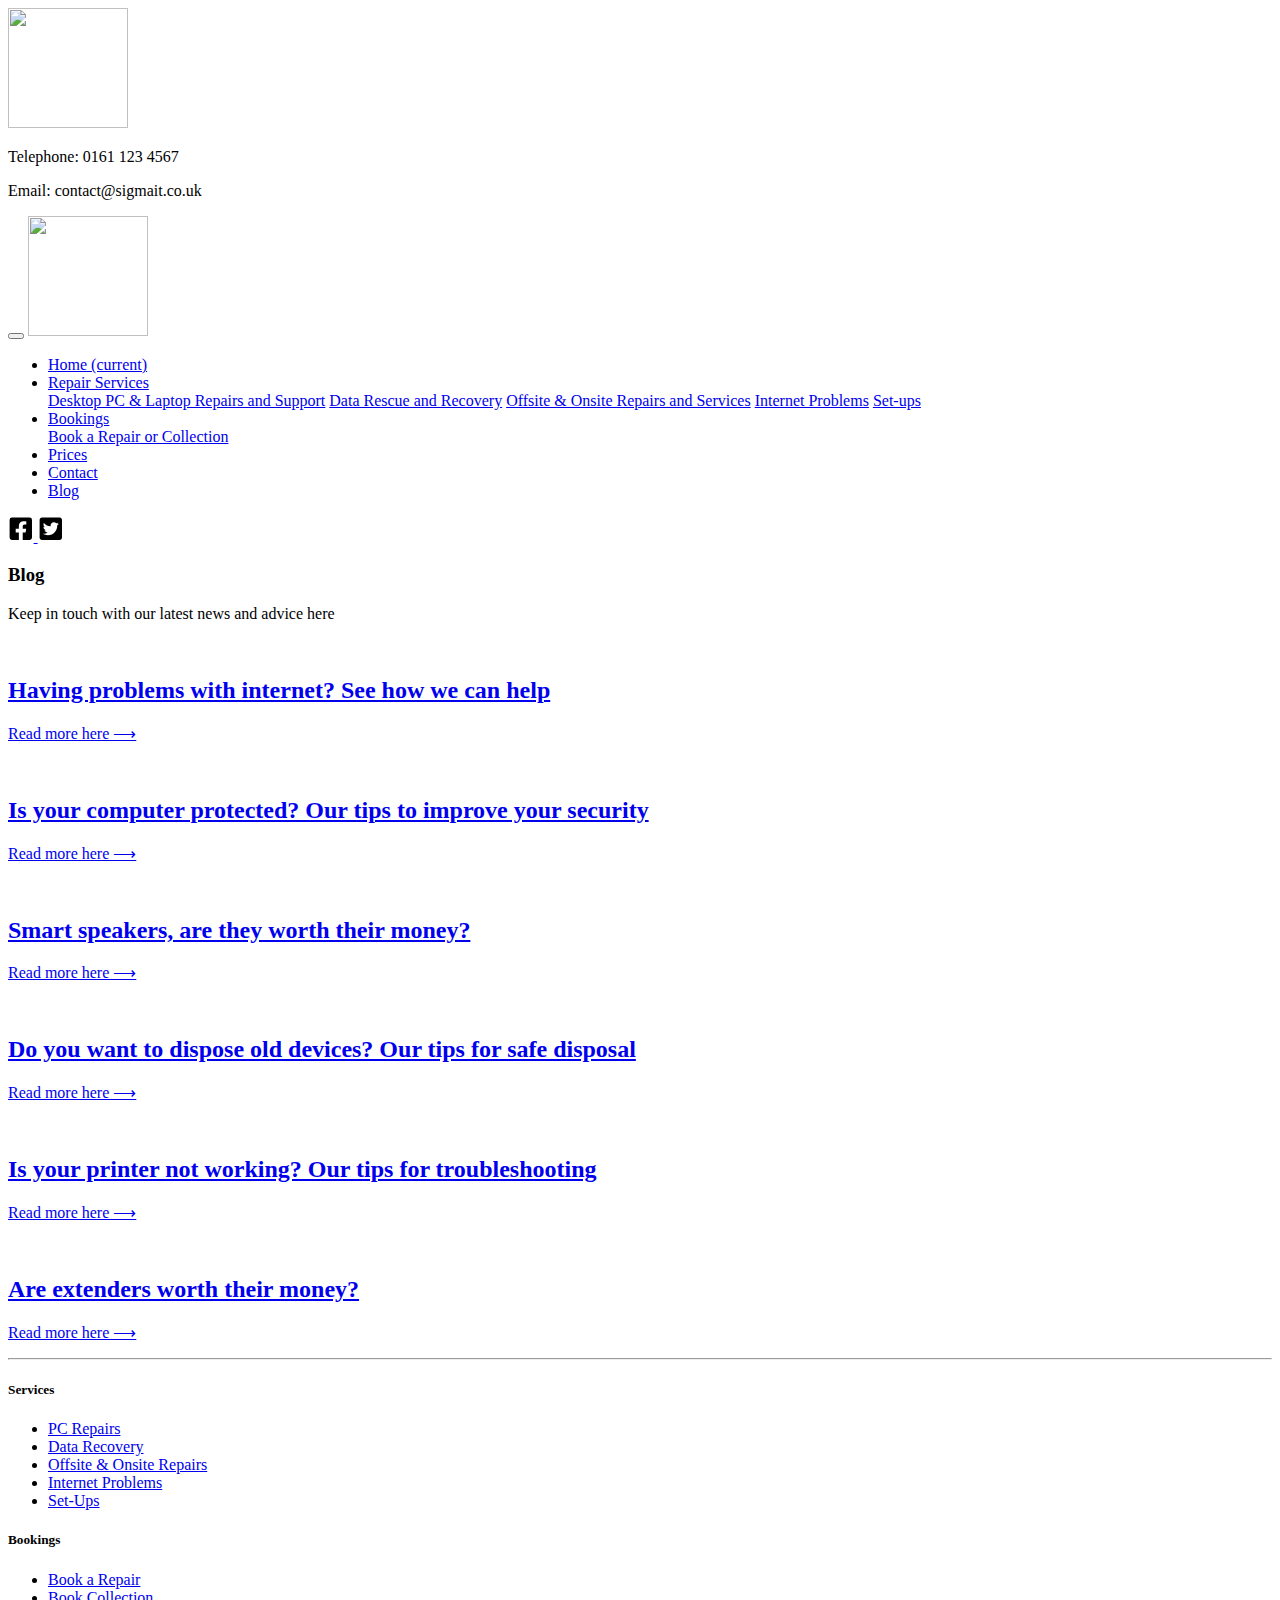
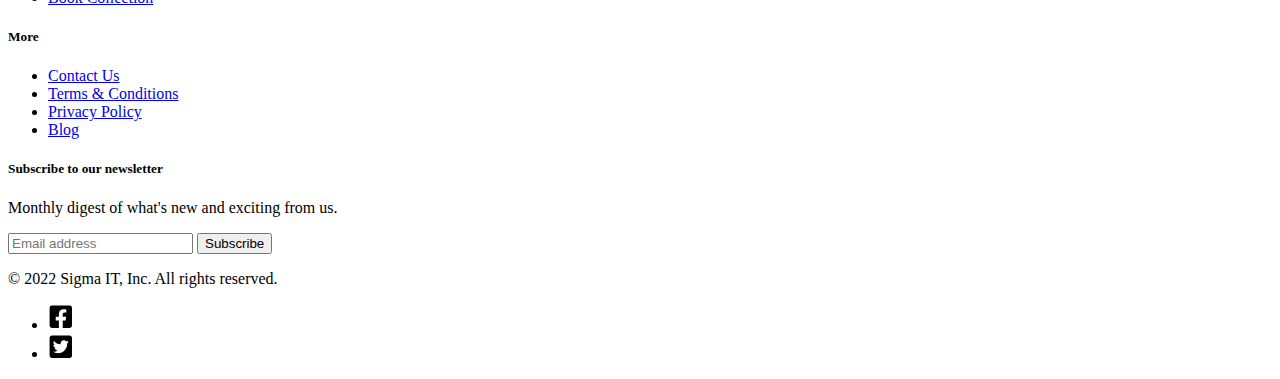
==== blog.html @ 1221c81b "images/file.txt" ====
<!DOCTYPE html>
<html lang="en">

<head>
    <meta charset="UTF-8">
    <meta http-equiv="X-UA-Compatible" content="IE=edge">
    <meta name="viewport" content="width=device-width, initial-scale=1.0">
    <!-- Bootstrap CSS -->
    <link rel="stylesheet" href="https://cdn.jsdelivr.net/npm/bootstrap@4.6.1/dist/css/bootstrap.min.css"
        integrity="sha384-zCbKRCUGaJDkqS1kPbPd7TveP5iyJE0EjAuZQTgFLD2ylzuqKfdKlfG/eSrtxUkn" crossorigin="anonymous">

    <!-- Personal CSS -->
    <link rel="stylesheet" href="css/style.css">
    <!-- Google Fonts -->
    <link rel="preconnect" href="https://fonts.googleapis.com">
    <link rel="preconnect" href="https://fonts.gstatic.com" crossorigin>
    <link href="https://fonts.googleapis.com/css2?family=Open+Sans:wght@400;500;600;700&display=swap" rel="stylesheet">

    <title>Sigma Repairs - Home</title>

</head>

<body>

    <header class="container-fluid fixed-top px-0">
        <div class="nav-banner d-none d-lg-block"></div>
        <div class="nav-banner-2 d-none d-lg-flex justify-content-around align-items-center ">
            <a class="navbar-brand" href="index.html"><img class="img-fluid " width="120" height="120"
                    src="images/logo4.svg" alt=""></a>
            <div>
                <p>Telephone: 0161 123 4567</p>
                <p>Email: contact@sigmait.co.uk</p>
            </div>

        </div>

        <div class="nav-banner-3 d-none d-lg-block"></div>
        <nav class="col navbar navbar-expand-lg navbar-light ">
            <div class="container ">
                <button class="navbar-toggler" type="button" data-toggle="collapse" data-target="#navbarNavDropdown"
                    aria-controls="navbarNavDropdown" aria-expanded="false" aria-label="Toggle navigation">
                    <span class="navbar-toggler-icon"></span>
                </button>
                <a class="navbar-brand d-lg-none" href="index.html"><img class="img-fluid " width="120" height="120"
                        src="images/logo4.svg" alt=""></a>

                <div class="collapse navbar-collapse justify-content-center " id="navbarNavDropdown">
                    <ul class="navbar-nav">
                        <li class="nav-item">
                            <a class="nav-link" href="index.html">Home <span class="sr-only">(current)</span></a>
                        </li>
                        <li class="nav-item dropdown">
                            <a class="nav-link dropdown-toggle nav-txt" href="#" id="navbarDropdownMenuLink"
                                role="button" data-toggle="dropdown" aria-expanded="false">
                                Repair Services
                            </a>
                            <div class="dropdown-menu" aria-labelledby="navbarDropdownMenuLink">
                                <a class="dropdown-item" href="repairs.html">Desktop PC & Laptop Repairs and Support</a>
                                <a class="dropdown-item" href="datarecovery.html">Data Rescue and Recovery</a>
                                <a class="dropdown-item" href="bookings.html">Offsite & Onsite Repairs and Services</a>
                                <a class="dropdown-item" href="internetproblems.html">Internet Problems</a>
                                <a class="dropdown-item" href="setups.html">Set-ups</a>
                            </div>
                        </li>
                        <li class="nav-item dropdown">
                            <a class="nav-link dropdown-toggle" href="#" id="navbarDropdownMenuLink" role="button"
                                data-toggle="dropdown" aria-expanded="false">
                                Bookings
                            </a>
                            <div class="dropdown-menu" aria-labelledby="navbarDropdownMenuLink">
                                <a class="dropdown-item" href="bookings.html">Book a Repair or Collection</a>
                            </div>
                        </li>
                        <li class="nav-item">
                            <a class="nav-link" href="prices.html">Prices</a>
                        </li>
                        <li class="nav-item">
                            <a class="nav-link" href="contact.html">Contact</a>
                        </li>
                        <li class="nav-item active">
                            <a class="nav-link" href="blog.html">Blog</a>
                        </li>
                    </ul>
                </div>
                <div id="icons" class="d-none d-lg-inline">

                    <a href="https://www.facebook.com">
                        <svg xmlns="http://www.w3.org/2000/svg" width="1.6rem" height="1.6rem" viewBox="0 0 448 512">
                            <!--! Font Awesome Pro 6.1.1 by @fontawesome - https://fontawesome.com License - https://fontawesome.com/license (Commercial License) Copyright 2022 Fonticons, Inc. -->
                            <path
                                d="M400 32H48A48 48 0 0 0 0 80v352a48 48 0 0 0 48 48h137.25V327.69h-63V256h63v-54.64c0-62.15 37-96.48 93.67-96.48 27.14 0 55.52 4.84 55.52 4.84v61h-31.27c-30.81 0-40.42 19.12-40.42 38.73V256h68.78l-11 71.69h-57.78V480H400a48 48 0 0 0 48-48V80a48 48 0 0 0-48-48z" />
                        </svg>
                    </a>

                    <a href="https://twitter.com/">
                        <svg xmlns="http://www.w3.org/2000/svg" width="1.6rem" height="1.6rem" viewBox="0 0 448 512">
                            <!--! Font Awesome Pro 6.1.1 by @fontawesome - https://fontawesome.com License - https://fontawesome.com/license (Commercial License) Copyright 2022 Fonticons, Inc. -->
                            <path
                                d="M400 32H48C21.5 32 0 53.5 0 80v352c0 26.5 21.5 48 48 48h352c26.5 0 48-21.5 48-48V80c0-26.5-21.5-48-48-48zm-48.9 158.8c.2 2.8.2 5.7.2 8.5 0 86.7-66 186.6-186.6 186.6-37.2 0-71.7-10.8-100.7-29.4 5.3.6 10.4.8 15.8.8 30.7 0 58.9-10.4 81.4-28-28.8-.6-53-19.5-61.3-45.5 10.1 1.5 19.2 1.5 29.6-1.2-30-6.1-52.5-32.5-52.5-64.4v-.8c8.7 4.9 18.9 7.9 29.6 8.3a65.447 65.447 0 0 1-29.2-54.6c0-12.2 3.2-23.4 8.9-33.1 32.3 39.8 80.8 65.8 135.2 68.6-9.3-44.5 24-80.6 64-80.6 18.9 0 35.9 7.9 47.9 20.7 14.8-2.8 29-8.3 41.6-15.8-4.9 15.2-15.2 28-28.8 36.1 13.2-1.4 26-5.1 37.8-10.2-8.9 13.1-20.1 24.7-32.9 34z" />
                        </svg>
                    </a>

                </div>


            </div>
        </nav>
    </header>


    <main>

        <div class="container py-2 ">
            <div class="row">
                <div class="col image-box px-0 ">
                    <div class="d-flex flex-column justify-content-center h-100 w-100 image-background-section ">

                        <div class="align-items-end p-4 text-box">
                            <h3 class="pb-1">Blog</h3>
                            <p>Keep in touch with our latest news and advice here</p>
                        </div>


                    </div>
                </div>

            </div>

            <div class="row">

                <div class="col"></div>
                <div class="col-10">
                    <div class="row ">


                        <div class="col-md-6 px-4">
                            <a class="text-decoration-none blog-text" href="#">
                                <div class="row py-2 my-2 border shadow-sm">
                                    <div class="col-4 ">
                                        <img src="images/blog-1.jpg" class="img-fluid rounded-sm" alt="">
                                    </div>
                                    <div class="col-8 align-self-center ">
                                        <h2 class="pb-3">Having problems with internet? See how we can help</h2>
                                        <p class="text-primary">Read more here &xrarr;</p>
                                    </div>
                                </div>
                            </a>
                        </div>

                        <div class="col-md-6 px-4 ">
                            <a class="text-decoration-none blog-text" href="#">
                                <div class="row py-2 my-2 border shadow-sm ">
                                    <div class="col-4 ">
                                        <img src="images/blog-2.jpg" class="img-fluid rounded-sm" alt="">
                                    </div>
                                    <div class="col-8 align-self-center ">
                                        <h2 class="pb-3">Is your computer protected? Our tips to improve your security
                                        </h2>
                                        <p class="text-primary">Read more here &xrarr;</p>
                                    </div>
                                </div>
                            </a>
                        </div>


                    </div>
                </div>
                <div class="col"></div>

            </div>


            <div class="row ">

                <div class="col"></div>
                <div class="col-10">
                    <div class="row ">


                        <div class="col-md-6 px-4">
                            <a class="text-decoration-none blog-text" href="#">
                                <div class="row py-2 my-2 border shadow-sm">
                                    <div class="col-4 ">
                                        <img src="images/blog-3.jpg" class="img-fluid rounded-sm " alt="">
                                    </div>
                                    <div class="col-8 align-self-center ">
                                        <h2 class="pb-3">Smart speakers, are they worth their money?</h2>
                                        <p class="text-primary">Read more here &xrarr;</p>
                                    </div>
                                </div>
                            </a>
                        </div>

                        <div class="col-md-6 px-4 ">
                            <a class="text-decoration-none blog-text" href="#">
                                <div class="row py-2 my-2 border shadow-sm">
                                    <div class="col-4 ">
                                        <img src="images/blog-4.jpg" class="img-fluid rounded-sm" alt="">
                                    </div>
                                    <div class="col-8 align-self-center ">
                                        <h2 class="pb-3">Do you want to dispose old devices? Our tips for safe disposal
                                        </h2>
                                        <p class="text-primary">Read more here &xrarr;</p>
                                    </div>
                                </div>
                            </a>
                        </div>


                    </div>
                </div>
                <div class="col"></div>

            </div>


            <div class="row ">

                <div class="col"></div>
                <div class="col-10">
                    <div class="row ">


                        <div class="col-md-6 px-4">
                            <a class="text-decoration-none blog-text" href="#">
                                <div class="row py-2 my-2 border shadow-sm">
                                    <div class="col-4 ">
                                        <img src="images/blog-5.jpg" class="img-fluid rounded-sm" alt="">
                                    </div>
                                    <div class="col-8 align-self-center ">
                                        <h2 class="pb-3">Is your printer not working? Our tips for troubleshooting</h2>
                                        <p class="text-primary">Read more here &xrarr;</p>
                                    </div>
                                </div>
                            </a>
                        </div>

                        <div class="col-md-6 px-4 ">
                            <a class="text-decoration-none blog-text" href="#">
                                <div class="row py-2 my-2 border shadow-sm ">
                                    <div class="col-4 ">
                                        <img src="images/blog-6.jpg" class="img-fluid rounded-sm" alt="">
                                    </div>
                                    <div class="col-8 align-self-center ">
                                        <h2 class="pb-3">Are extenders worth their money? </h2>
                                        <p class="text-primary">Read more here &xrarr;</p>
                                    </div>
                                </div>
                            </a>
                        </div>


                    </div>
                </div>
                <div class="col"></div>

            </div>




        </div>
    </main>

    <hr>

    <footer class="footer container  ">

        <div class="container">
            <footer class="py-5">
                <div class="row">
                    <div class="col-6 col-md-2 mb-3">
                        <h5>Services</h5>
                        <ul class="nav flex-column footer-links">
                            <li class="nav-item mb-2"><a href="repairs.html" class="nav-link p-0 ">PC Repairs</a></li>
                            <li class="nav-item mb-2"><a href="datarecovery.html" class="nav-link p-0 ">Data Recovery</a></li>
                            <li class="nav-item mb-2"><a href="bookings.html" class="nav-link p-0 ">Offsite & Onsite Repairs</a>
                            </li>
                            <li class="nav-item mb-2"><a href="internetproblems.html" class="nav-link p-0 ">Internet Problems</a></li>
                            <li class="nav-item mb-2"><a href="setups.html" class="nav-link p-0 ">Set-Ups</a></li>
                        </ul>
                    </div>

                    <div class="col-6 col-md-2 mb-3 footer-links">
                        <h5>Bookings</h5>
                        <ul class="nav flex-column">
                            <li class="nav-item mb-2"><a href="bookings.html" class="nav-link p-0">Book a Repair</a></li>
                            <li class="nav-item mb-2"><a href="bookings.html" class="nav-link p-0">Book Collection</a></li>
                        </ul>
                    </div>

                    <div class="col-6 col-md-2 mb-3 footer-links">
                        <h5>More</h5>
                        <ul class="nav flex-column">
                            <li class="nav-item mb-2"><a href="contact.html" class="nav-link p-0">Contact Us</a></li>
                            <li class="nav-item mb-2"><a href="terms.html" class="nav-link p-0">Terms & Conditions</a></li>
                            <li class="nav-item mb-2"><a href="privacy.html" class="nav-link p-0">Privacy Policy</a></li>
                            <li class="nav-item mb-2"><a href="blog.html" class="nav-link p-0">Blog</a></li>
                        </ul>
                    </div>

                    <div class="col-md-5 offset-md-1 mb-3 footer-links">
                        <form>
                            <h5>Subscribe to our newsletter</h5>
                            <p>Monthly digest of what's new and exciting from us.</p>
                            <div class="d-flex flex-column flex-sm-row w-100 gap-2">

                                <input id="newsletter1" type="text" class="form-control mr-2 mt-1 "
                                    placeholder="Email address">
                                <button class="btn btn-primary mt-1" type="button">Subscribe</button>
                            </div>
                        </form>
                    </div>
                </div>

                <div id="icons" class="row d-flex flex-column flex-sm-row justify-content-between py-4 my-4 border-top">
                    <p>&copy; 2022 Sigma IT, Inc. All rights reserved.</p>
                    <ul class="list-unstyled d-flex">
                        <li class="ms-3 mr-1"><a class="link-dark" href="https://www.facebook.com/">
                                <svg xmlns="http://www.w3.org/2000/svg" width="1.6rem" height="1.6rem"
                                    viewBox="0 0 448 512">
                                    <!--! Font Awesome Pro 6.1.1 by @fontawesome - https://fontawesome.com License - https://fontawesome.com/license (Commercial License) Copyright 2022 Fonticons, Inc. -->
                                    <path
                                        d="M400 32H48A48 48 0 0 0 0 80v352a48 48 0 0 0 48 48h137.25V327.69h-63V256h63v-54.64c0-62.15 37-96.48 93.67-96.48 27.14 0 55.52 4.84 55.52 4.84v61h-31.27c-30.81 0-40.42 19.12-40.42 38.73V256h68.78l-11 71.69h-57.78V480H400a48 48 0 0 0 48-48V80a48 48 0 0 0-48-48z" />
                                </svg>

                                <!-- <svg class="bi" width="24" height="24"><use xlink:href="#twitter"/></svg> -->
                            </a></li>
                        <li class="ms-3"><a class="link-dark" href="https://twitter.com/">
                                <svg xmlns="http://www.w3.org/2000/svg" width="1.6rem" height="1.6rem"
                                    viewBox="0 0 448 512">
                                    <!--! Font Awesome Pro 6.1.1 by @fontawesome - https://fontawesome.com License - https://fontawesome.com/license (Commercial License) Copyright 2022 Fonticons, Inc. -->
                                    <path
                                        d="M400 32H48C21.5 32 0 53.5 0 80v352c0 26.5 21.5 48 48 48h352c26.5 0 48-21.5 48-48V80c0-26.5-21.5-48-48-48zm-48.9 158.8c.2 2.8.2 5.7.2 8.5 0 86.7-66 186.6-186.6 186.6-37.2 0-71.7-10.8-100.7-29.4 5.3.6 10.4.8 15.8.8 30.7 0 58.9-10.4 81.4-28-28.8-.6-53-19.5-61.3-45.5 10.1 1.5 19.2 1.5 29.6-1.2-30-6.1-52.5-32.5-52.5-64.4v-.8c8.7 4.9 18.9 7.9 29.6 8.3a65.447 65.447 0 0 1-29.2-54.6c0-12.2 3.2-23.4 8.9-33.1 32.3 39.8 80.8 65.8 135.2 68.6-9.3-44.5 24-80.6 64-80.6 18.9 0 35.9 7.9 47.9 20.7 14.8-2.8 29-8.3 41.6-15.8-4.9 15.2-15.2 28-28.8 36.1 13.2-1.4 26-5.1 37.8-10.2-8.9 13.1-20.1 24.7-32.9 34z" />
                                </svg>
                            </a>

                    </ul>
                </div>

            </footer>
        </div>


    </footer>

    <script src="https://cdn.jsdelivr.net/npm/jquery@3.5.1/dist/jquery.slim.min.js"
        integrity="sha384-DfXdz2htPH0lsSSs5nCTpuj/zy4C+OGpamoFVy38MVBnE+IbbVYUew+OrCXaRkfj"
        crossorigin="anonymous"></script>
    <script src="https://cdn.jsdelivr.net/npm/popper.js@1.16.1/dist/umd/popper.min.js"
        integrity="sha384-9/reFTGAW83EW2RDu2S0VKaIzap3H66lZH81PoYlFhbGU+6BZp6G7niu735Sk7lN"
        crossorigin="anonymous"></script>
    <script src="https://cdn.jsdelivr.net/npm/bootstrap@4.6.1/dist/js/bootstrap.min.js"
        integrity="sha384-VHvPCCyXqtD5DqJeNxl2dtTyhF78xXNXdkwX1CZeRusQfRKp+tA7hAShOK/B/fQ2"
        crossorigin="anonymous"></script>


    <body>

    </body>

</html>
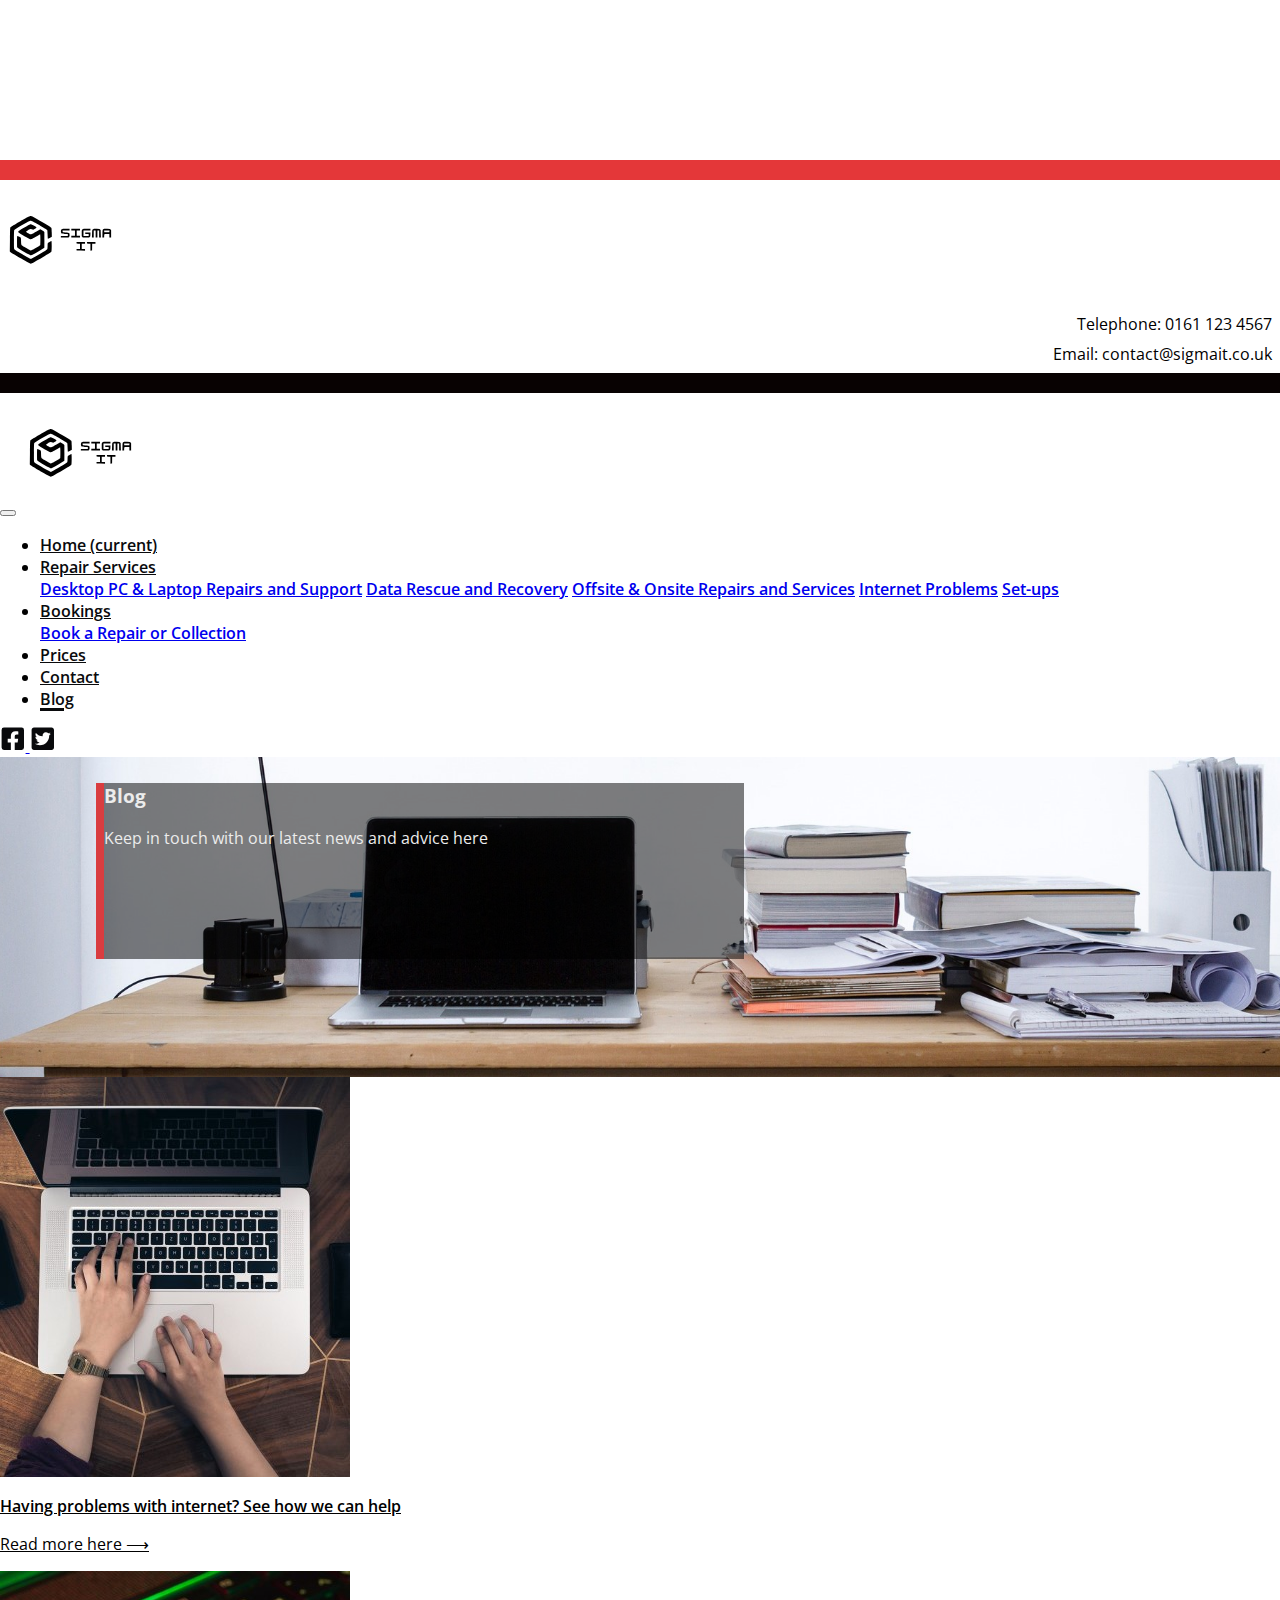
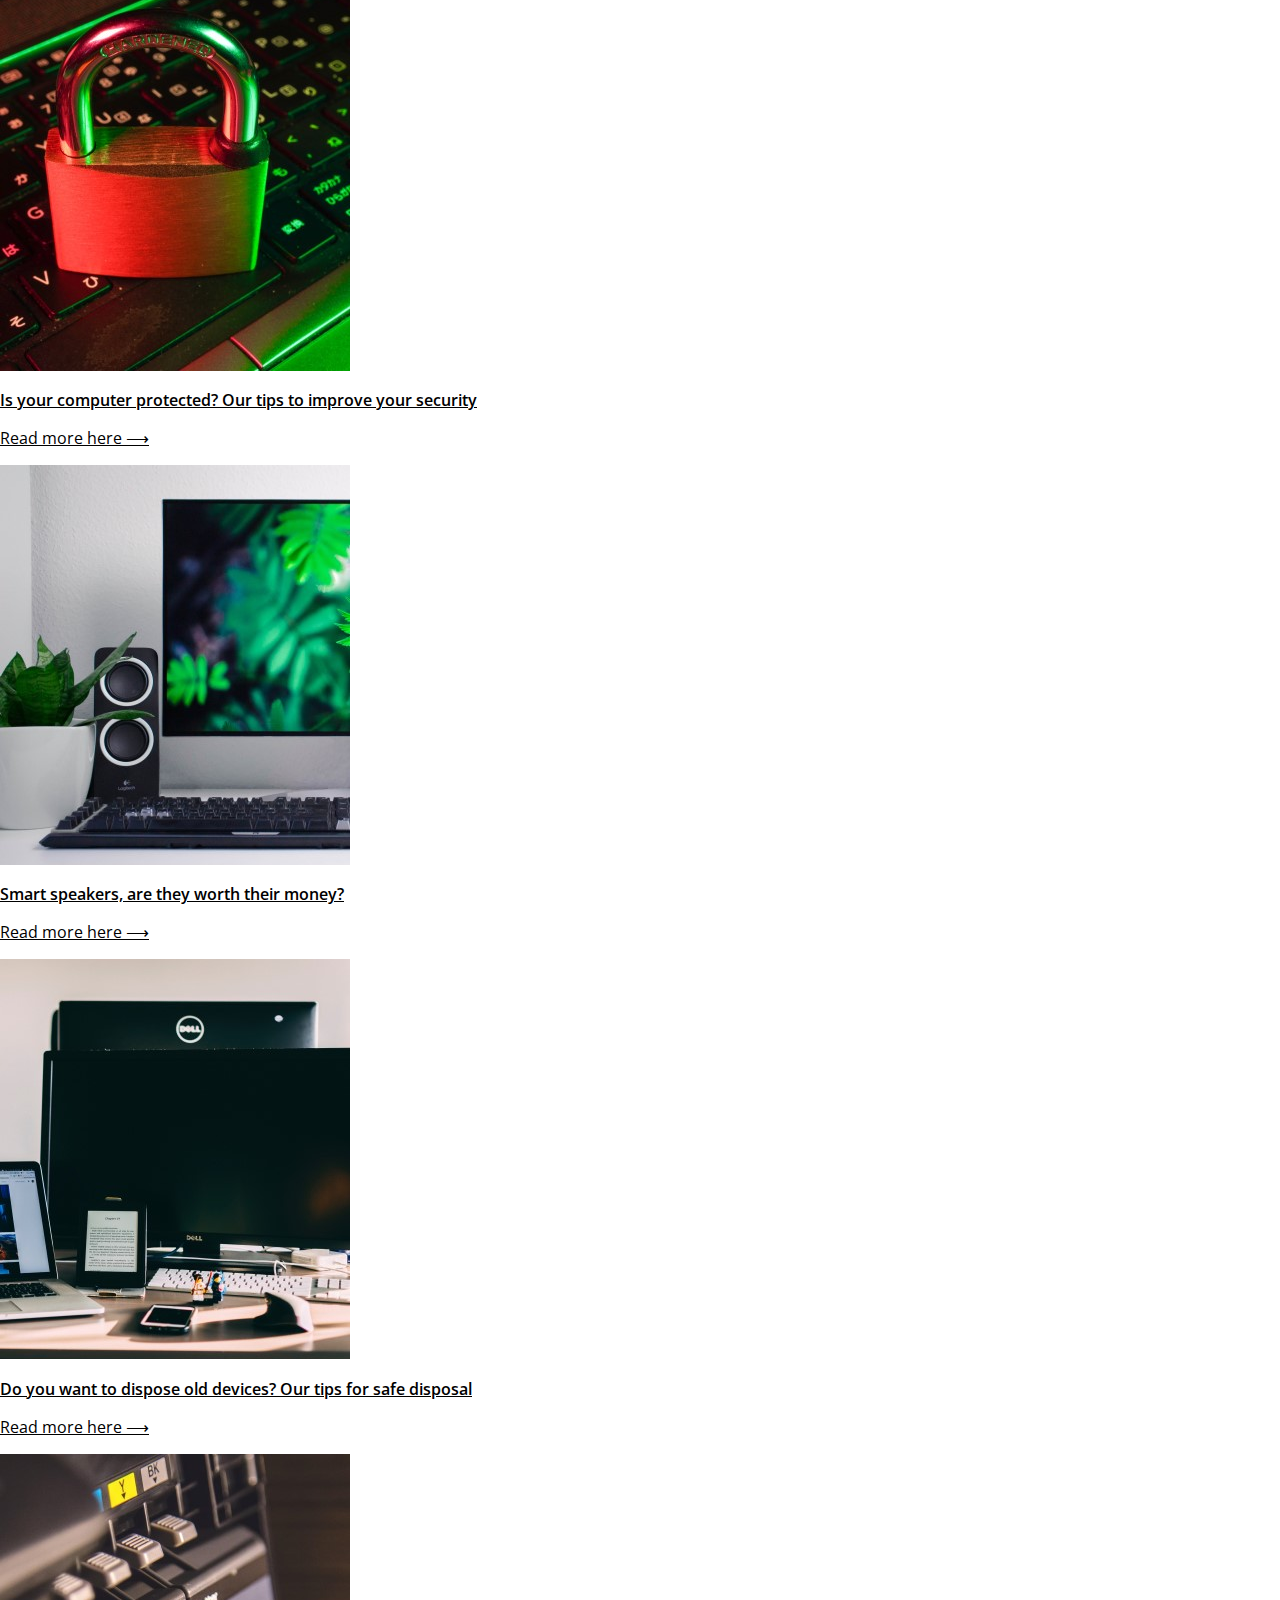
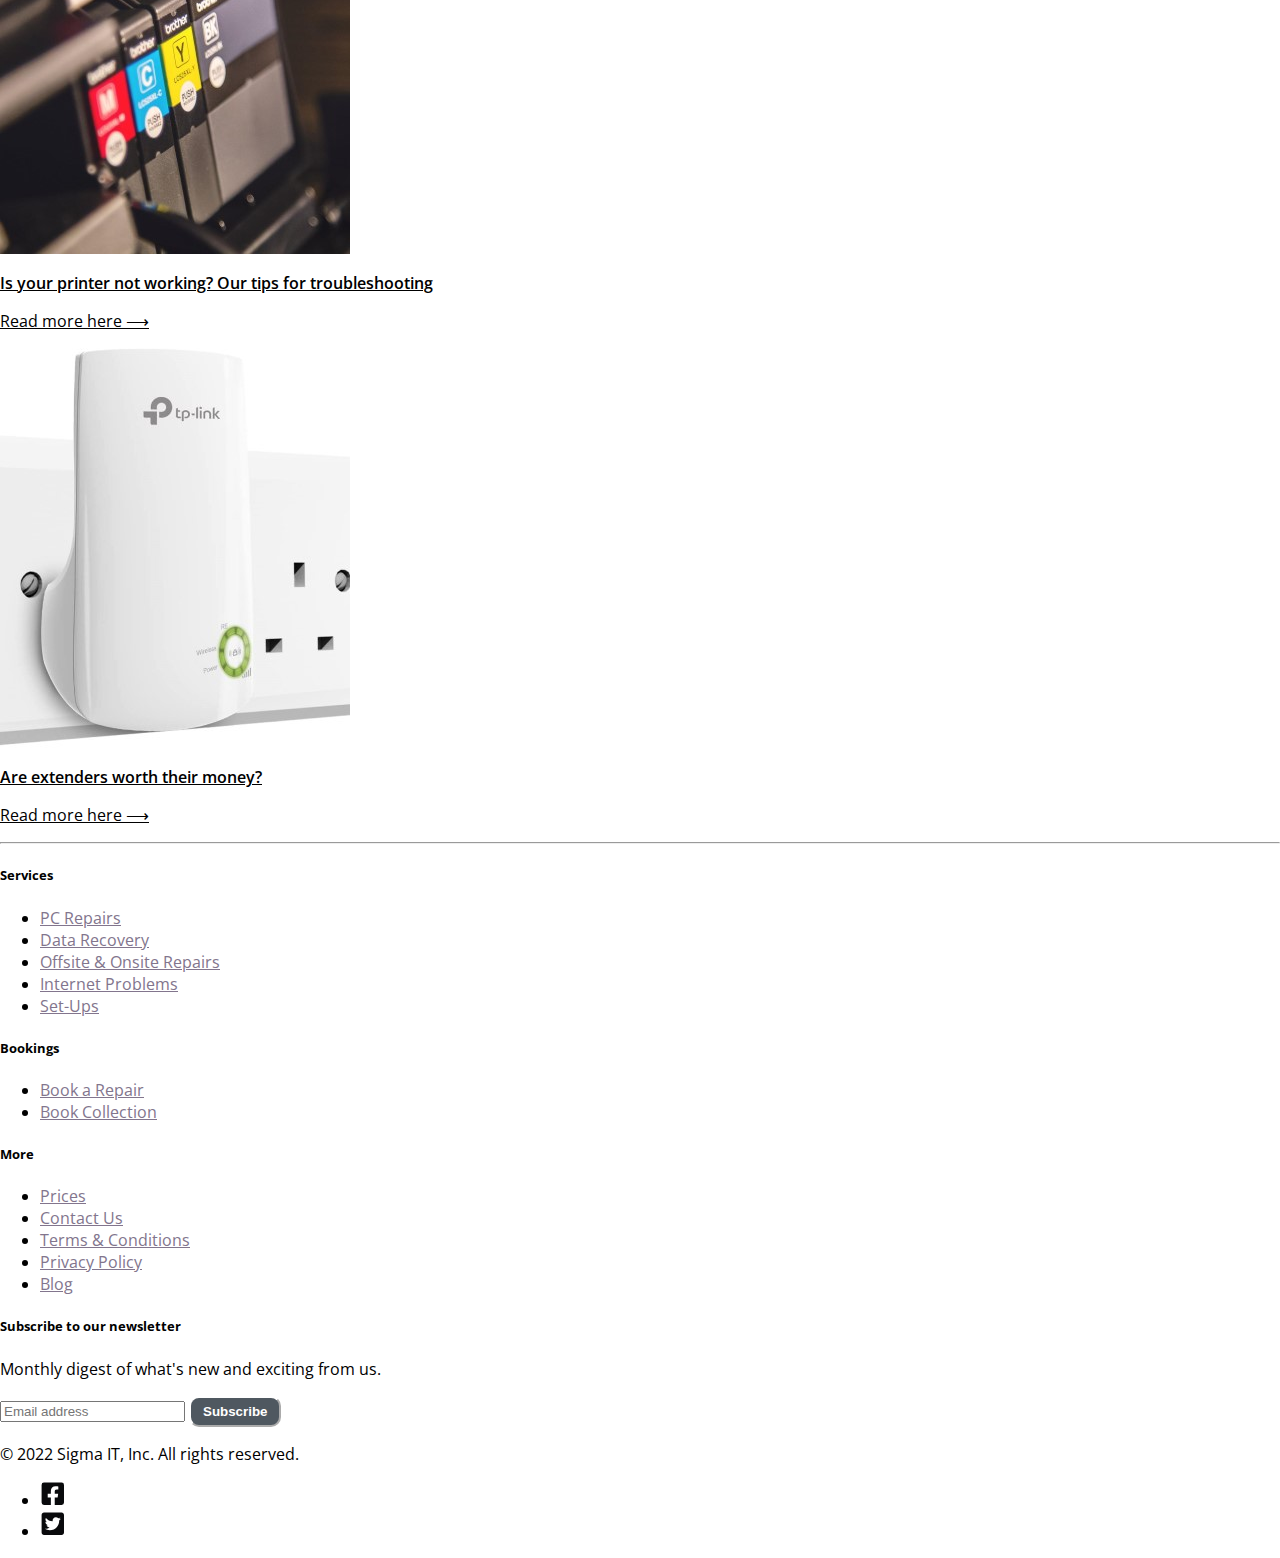
==== commit 19356332: "Update blog.html" ====
--- a/blog.html
+++ b/blog.html
@@ -273,10 +273,13 @@
                         <h5>Services</h5>
                         <ul class="nav flex-column footer-links">
                             <li class="nav-item mb-2"><a href="repairs.html" class="nav-link p-0 ">PC Repairs</a></li>
-                            <li class="nav-item mb-2"><a href="datarecovery.html" class="nav-link p-0 ">Data Recovery</a></li>
-                            <li class="nav-item mb-2"><a href="bookings.html" class="nav-link p-0 ">Offsite & Onsite Repairs</a>
-                            </li>
-                            <li class="nav-item mb-2"><a href="internetproblems.html" class="nav-link p-0 ">Internet Problems</a></li>
+                            <li class="nav-item mb-2"><a href="datarecovery.html" class="nav-link p-0 ">Data
+                                    Recovery</a></li>
+                            <li class="nav-item mb-2"><a href="bookings.html" class="nav-link p-0 ">Offsite & Onsite
+                                    Repairs</a>
+                            </li>
+                            <li class="nav-item mb-2"><a href="internetproblems.html" class="nav-link p-0 ">Internet
+                                    Problems</a></li>
                             <li class="nav-item mb-2"><a href="setups.html" class="nav-link p-0 ">Set-Ups</a></li>
                         </ul>
                     </div>
@@ -284,17 +287,22 @@
                     <div class="col-6 col-md-2 mb-3 footer-links">
                         <h5>Bookings</h5>
                         <ul class="nav flex-column">
-                            <li class="nav-item mb-2"><a href="bookings.html" class="nav-link p-0">Book a Repair</a></li>
-                            <li class="nav-item mb-2"><a href="bookings.html" class="nav-link p-0">Book Collection</a></li>
+                            <li class="nav-item mb-2"><a href="bookings.html" class="nav-link p-0">Book a Repair</a>
+                            </li>
+                            <li class="nav-item mb-2"><a href="bookings.html" class="nav-link p-0">Book Collection</a>
+                            </li>
                         </ul>
                     </div>
 
                     <div class="col-6 col-md-2 mb-3 footer-links">
                         <h5>More</h5>
                         <ul class="nav flex-column">
+                            <li class="nav-item mb-2"><a href="prices.html" class="nav-link p-0">Prices</a></li>
                             <li class="nav-item mb-2"><a href="contact.html" class="nav-link p-0">Contact Us</a></li>
-                            <li class="nav-item mb-2"><a href="terms.html" class="nav-link p-0">Terms & Conditions</a></li>
-                            <li class="nav-item mb-2"><a href="privacy.html" class="nav-link p-0">Privacy Policy</a></li>
+                            <li class="nav-item mb-2"><a href="terms.html" class="nav-link p-0">Terms & Conditions</a>
+                            </li>
+                            <li class="nav-item mb-2"><a href="privacy.html" class="nav-link p-0">Privacy Policy</a>
+                            </li>
                             <li class="nav-item mb-2"><a href="blog.html" class="nav-link p-0">Blog</a></li>
                         </ul>
                     </div>
@@ -359,4 +367,4 @@
 
     </body>
 
-</html>+</html>
--- a/css/style.css
+++ b/css/style.css
@@ -0,0 +1,362 @@
+body {
+    background-color: rgb(255, 255, 255);
+    font-family: 'Open Sans', sans-serif;
+    /* padding-top: 200px; */
+    margin: auto;
+}
+
+@media (max-width: 575.98px) {
+    body {
+        padding-top: 80px;
+    }
+
+}
+
+@media (min-width: 575.98px) {
+    body {
+        padding-top: 100px;
+    }
+}
+
+
+@media (min-width: 767.98px) {
+    body {
+        padding-top: 80px;
+    }
+
+}
+
+@media (min-width: 991.98px) {
+    body {
+        padding-top: 160px;
+    }
+}
+
+
+@media (min-width: 1199.98px) {
+    body {
+        padding-top: 160px;
+    }
+}
+
+
+h1 {
+    font-size: 2rem;
+}
+
+h2 {
+    font-size: 1rem;
+    font-weight: 600;
+}
+
+
+.nav-banner {
+    background-color: #E43739;
+    height: 1.25rem;
+}
+
+.nav-banner-2 {
+    background-color: white;
+
+
+}
+
+.nav-banner-2 p {
+    text-align: right;
+    margin: 0.5rem;
+}
+
+.nav-banner-3 {
+    background-color: rgb(8, 2, 2);
+    height: 1.25rem;
+}
+
+.navbar-light .navbar-nav .active>.nav-link {
+    color: #090A0C;
+    text-decoration: underline 3px;
+    text-underline-offset: 0.2rem;
+}
+
+.navbar-light .navbar-nav .nav-link {
+    color: #090A0C;
+
+}
+
+.navbar-light .navbar-nav .nav-link:hover {
+    color: #E43739;
+}
+
+
+
+.navbar-nav li:hover .dropdown-menu {
+    display: block;
+
+}
+
+
+
+.dropdown-menu {
+    border: none;
+    margin: 0;
+
+}
+
+.navbar {
+    background-color: white;
+    font-weight: 600;
+}
+
+#icons svg {
+    fill: #090a0c;
+    transition: fill 0.3s;
+}
+
+#icons svg:hover {
+    fill: #166fe5;
+
+}
+
+#icons a:hover {
+    text-decoration: none;
+
+}
+
+
+.background-carousel {
+    background-color: rgba(0, 0, 0, 0.692);
+    padding: 1.75rem 2rem;
+    display: inline-block;
+    margin-bottom: 3rem;
+    border-left-width: 0.4rem;
+    border-left-color: #e4373ae7;
+    border-left-style: solid;
+
+}
+
+
+@media (max-width: 575.98px) {
+.background-carousel {
+    background-color: rgba(0, 0, 0, 0.692);
+    padding: 1.75rem 2rem;
+    display: inline-block;
+    margin-bottom: 3rem;
+    border-left-width: 0.4rem;
+    border-left-color: #e4373ae7;
+    border-left-style: solid;
+    font-size: 1.5rem;
+}
+
+}
+
+
+
+.btn {
+    border-radius: 10px;
+    background-color: rgba(61, 71, 80, 0.904);
+    transition: all 0.3s;
+    color: white;
+    border-color: white;
+    font-weight: 600;
+    padding: 0.375rem 0.75rem;
+
+
+}
+
+#contact-button {
+
+    margin-left: -0.350rem;
+    padding: 0.375rem 2rem;
+}
+
+.btn:hover {
+    background-color: #e4373ae7;
+    border-color: #090a0cc5;
+}
+
+
+.icon-services div.col {
+    margin: 0.5rem;
+    padding: 0.4rem;
+    min-width: 150px;
+    max-width: 200px;
+    text-decoration: none;
+    font-size: 0.8rem;
+    line-height: 1.2rem;
+    text-align: center;
+    transition: all 0.3s;
+}
+
+.icon-services div.col a {
+    text-decoration: none;
+    color: #090a0cc5;
+
+}
+
+.icon-services div.col a:hover {
+    text-decoration: none;
+    color: #1780b9;
+
+}
+
+
+.icon-services div.col:hover {
+    transform: scale(1.1);
+
+}
+
+div#middle-icon svg {
+    fill: #1780b9;
+    display: inline-block;
+    max-width: 100%;
+    margin-top: 0.8rem;
+    margin-bottom: 0.8rem;
+    padding: 0.9rem;
+    width: 4.3rem;
+    height: 4.3rem;
+    border: 2px solid #1780b9;
+    border-radius: 50%;
+}
+
+.footer-links a {
+    color: #82758d;
+
+}
+
+.footer-links a:hover {
+    color: #1b9ed2;
+}
+
+
+/* Repairs page start */
+.table td,
+.table th {
+    padding: 0.4rem;
+
+}
+
+.image-box-4 {
+    background-color: grey;
+    background-image: url("../images/laptops.jpg");
+    background-size: cover;
+    background-repeat: no-repeat;
+    background-position: center;
+    height: 20rem;
+
+}
+
+.text-box-4 {
+    background-color: rgba(0, 0, 0, 0.507);
+    color: rgb(240, 240, 240);
+ 
+}
+
+
+/* Repairs page end */
+
+
+/* Booking page start */
+.booking-form {
+    background-color: rgba(2, 0, 10, 0.644);
+    border-radius: 10px;
+    color: white;
+
+}
+
+.form-background {
+    background-image: url("../images/form-background-img.jpg");
+    background-size: cover;
+    background-repeat: no-repeat;
+    background-position: right;
+}
+
+/* Booking page end */
+
+
+/* Internet problems start */
+.image-box-3 {
+    background-color: grey;
+    background-image: url("../images/servers-purple.jpg");
+    background-size: cover;
+    background-repeat: no-repeat;
+    background-position: bottom;
+    height: 20rem;
+
+}
+
+/* Internet problems end */
+
+
+/* Set-up page start  */
+
+.image-box-2 {
+    background-color: grey;
+    background-image: url("../images/livingroom-computer.jpg");
+    background-size: cover;
+    background-repeat: no-repeat;
+    background-position: bottom;
+    height: 20rem;
+
+}
+
+/* Set-up page end  */
+
+
+/* Blog page start */
+.image-box {
+    background-color: grey;
+    background-image: url("../images/laptop-books.jpg");
+    background-size: cover;
+    background-repeat: no-repeat;
+    background-position: bottom;
+    height: 20rem;
+
+}
+
+.text-box {
+    border-left: 0.5rem solid #e4373ae7;
+    background-color: rgba(0, 0, 0, 0.507);
+    color: rgb(236, 236, 236);
+
+
+}
+
+@media (min-width: 767.98px) {
+    .text-box {
+        width: 40rem;
+        height: 11rem;
+    }
+
+}
+
+
+.image-background-section {
+    padding: 0.5rem;
+}
+
+
+@media (min-width: 991.98px) {
+    .image-background-section {
+        padding-left: 6rem;
+    }
+
+}
+
+
+
+.blog-text {
+    color: black;
+
+}
+
+.blog-text:hover {
+    color: #007bff;
+
+}
+
+.blog-background {
+    border-radius: 5px;
+}
+
+
+
+/* Blog page end */
